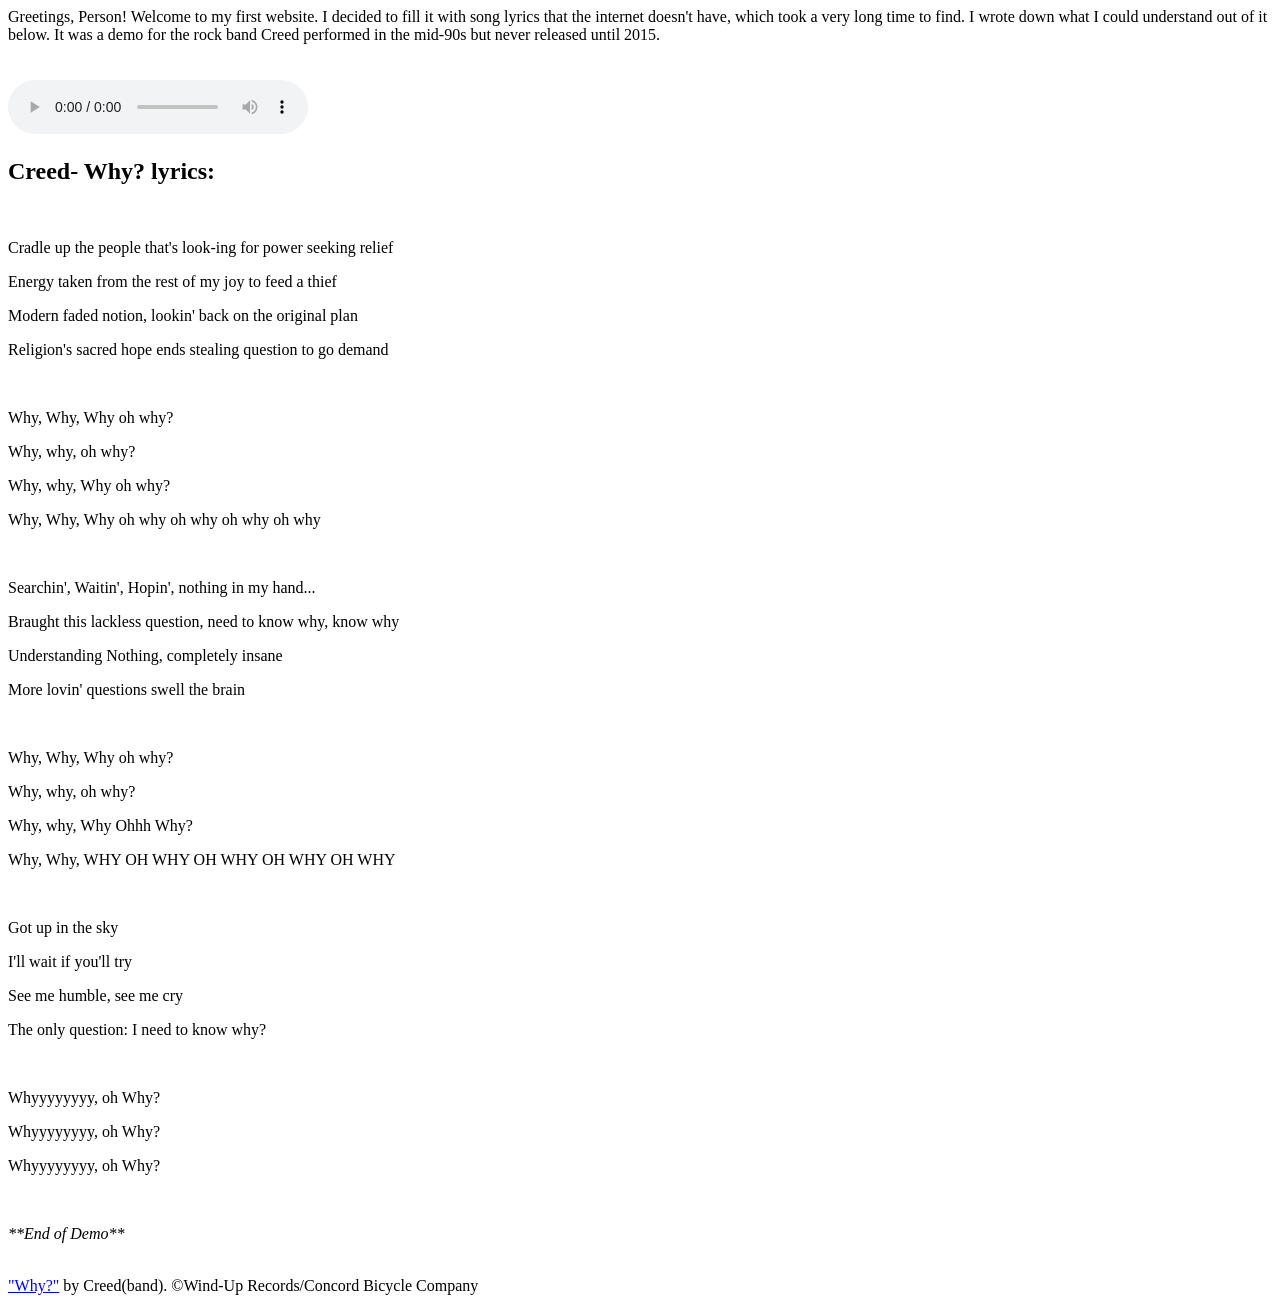
==== index.html @ 026fe8aa "Update index.html" ====
<!DOCTYPE html>
<html lang="en-US">
<head>
  <meta charset="UTF-8">
  <title>Why? -Creed Lyrics</title>
  <link rel="stylesheet" href="FireCalebFox.github.io/styleFile.css">
</head>
    <body>
      <div id="intro-top">
        <span id="firsttext">Greetings, Person!</span>
        Welcome to my first website. I decided to fill it with song lyrics that the internet doesn't have, which
          took a very long time to find. I wrote down what I could understand out of it below. It was a demo for the rock band Creed performed in the mid-90s but never released until 2015.
      </div>
      <div id="box">
    <br>
    <br>
      <audio controls>
        <source src="FireCalebFox.github.io/Why.ogg" type="audio/ogg">
        <source src="FireCalebFox.github.io/Why.mp3" type="audio/mpeg">
      </audio>
    <br>
      <h2>Creed- Why? lyrics:</h2>
    <br>
    <p>Cradle up the people that's look-ing for power seeking relief</p>
    <p>Energy taken from the rest of my joy to feed a thief</p>
    <p>Modern faded notion, lookin' back on the original plan</p>
    <p>Religion's sacred hope ends stealing question to go demand</p>
    <br>
    <p>Why, Why, Why oh why?</p>
    <p>Why, why, oh why?</p>
    <p>Why, why, Why oh why?</p>
    <p>Why, Why, Why oh why oh why oh why oh why</p>
    <br>
    <p>Searchin', Waitin', Hopin', nothing in my hand...</p>
    <p>Braught this lackless question, need to know why, know why</p>
    <p>Understanding Nothing, completely insane</p>
    <p>More lovin' questions swell the brain</p>
    <br>
    <p>Why, Why, Why oh why?</p>
    <p>Why, why, oh why?</p>
    <p>Why, why, Why Ohhh Why?</p>
    <p>Why, Why, WHY OH WHY OH WHY OH WHY OH WHY</p>
    <br>
    <p>Got up in the sky</p>
    <p>I'll wait if you'll try</p>
    <p>See me humble, see me cry</p>
    <p>The only question: I need to know why?</p>
    <br>
    <p>Whyyyyyyyy, oh Why?</p>
    <p>Whyyyyyyyy, oh Why?</p>
    <p>Whyyyyyyyy, oh Why?</p>
    <br>
    <p><i>**End of Demo**</i></p>
      <br>
      </div>
 <div id="footer">
   <a href="https://youtu.be/06GAfrD2Oww" target="_blank">"Why?"</a> by Creed(band). 
   &copy;Wind-Up Records/Concord Bicycle Company
 </div>
    </body>
</html>
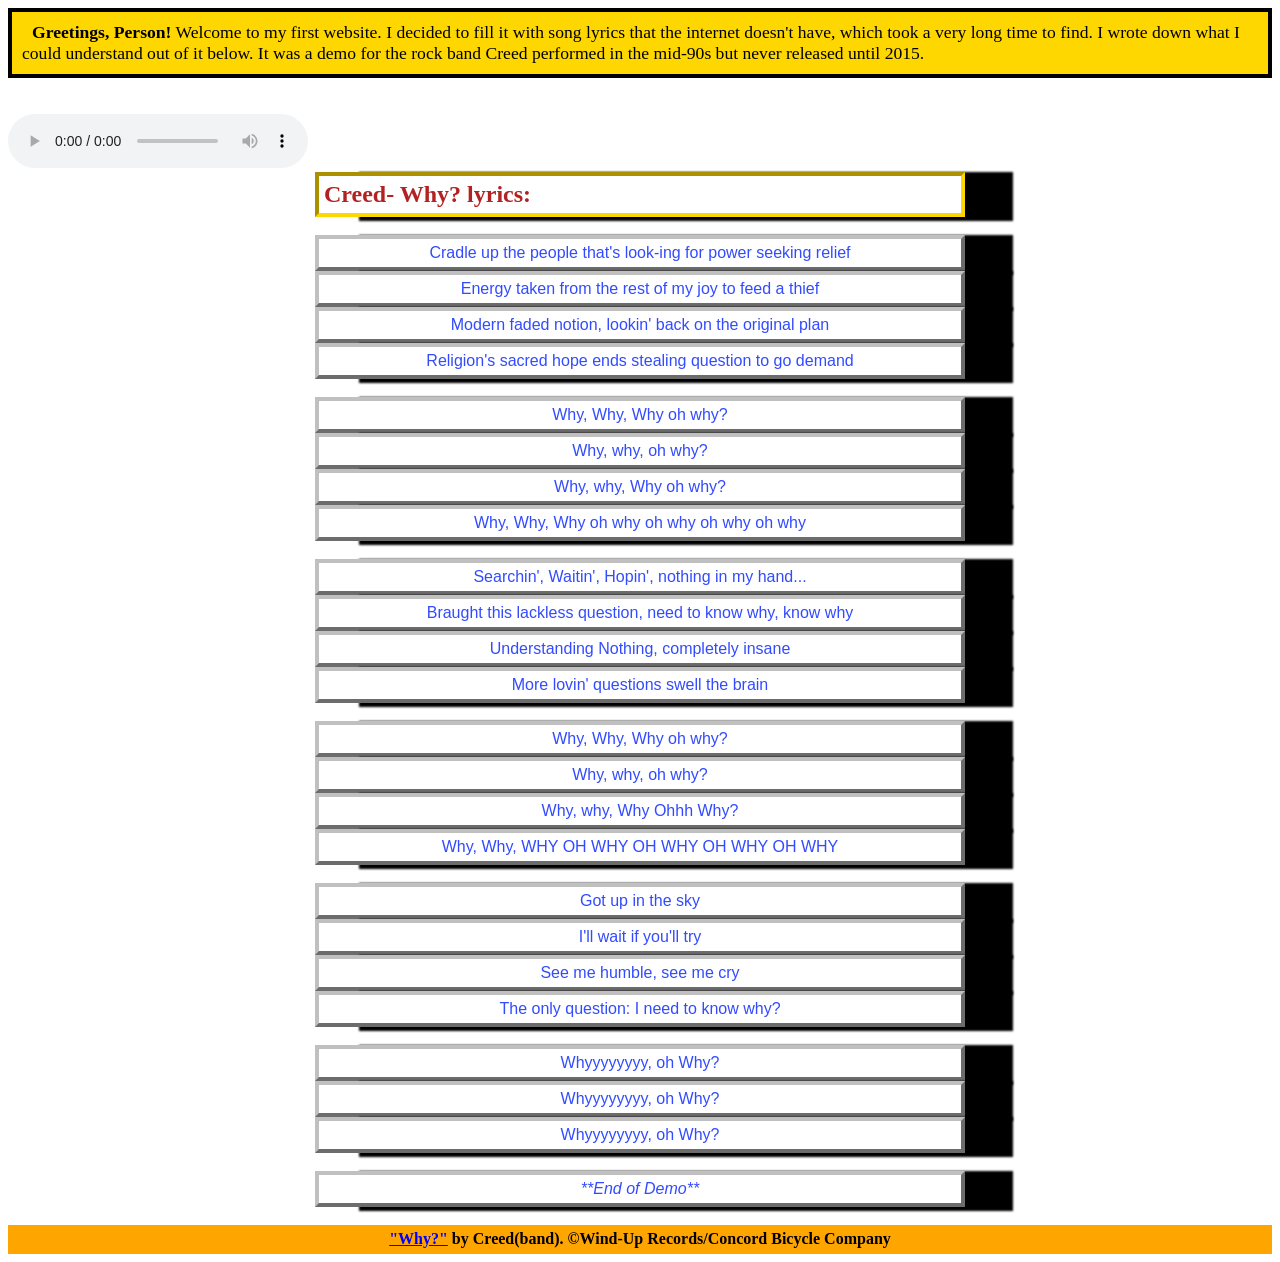
==== commit 1baa1f49: "Update index.html" ====
--- a/index.html
+++ b/index.html
@@ -3,7 +3,7 @@
 <head>
   <meta charset="UTF-8">
   <title>Why? -Creed Lyrics</title>
-  <link rel="stylesheet" href="FireCalebFox.github.io/styleFile.css">
+  <link rel="stylesheet" href="styleFile.css">
 </head>
     <body>
       <div id="intro-top">
--- a/styleFile.css
+++ b/styleFile.css
@@ -0,0 +1,104 @@
+box { 
+	background-color: blue;
+        
+	border: 75px groove brown;
+        
+	text-align: center;
+        
+	color: white;
+  
+}
+body h2 { 
+	background-color: white;
+	
+	color: firebrick;
+	
+	margin: auto;
+	
+	width: 50%;
+	
+	padding: 5px;
+	
+	border: 4px inset gold;
+}
+#box h2 {
+	box-shadow: 46px 2px 2px 2px black;	
+}
+#box p {
+         
+	font-family: Arial;
+         
+	font-size: 1em;
+         
+	text-align: center;
+	
+	background-color: white;
+	
+	color: rgb(50, 75, 255);
+	
+	width: 50%;
+	
+	padding: 5px;
+	
+	margin: auto;
+	
+	border: 4px outset silver;
+	
+        box-shadow: 46px 2px 2px 2px black;
+}
+#intro-top {
+	border: 4px solid black;
+	background-color: gold;
+	font-size: 1.1em;
+	color: black;
+	padding: 10px;
+	
+}
+#firsttext {
+	font-weight: bold;
+	font-size: 1.2em
+	color: blue;
+	padding-left: 10px;
+}
+#footer {
+        display: inline-block;
+	
+	text-align: center;
+          
+	font-size: 16px;
+          
+	color: black;
+	
+	font-weight: bold;
+          
+	background-color: orange;
+          
+	height: 5%;
+          
+	font-family: Proxima Sans Nova;
+          
+	width: 100%;
+          
+	position: relative;
+          
+	line-height: 1.8;
+}
+#footer a:link {
+	color: blue;	
+}
+#footer a:hover {
+	color: red;
+	text-decoration: none;
+	font-weight: bold;
+}
+#footer a:active {
+	color: orange;	
+}
+#footer a:visited {
+	color: purple;
+	text-decoration: underline;
+}
+#footer a:focus {
+	color: aqua;
+	text-decoration: none;
+}
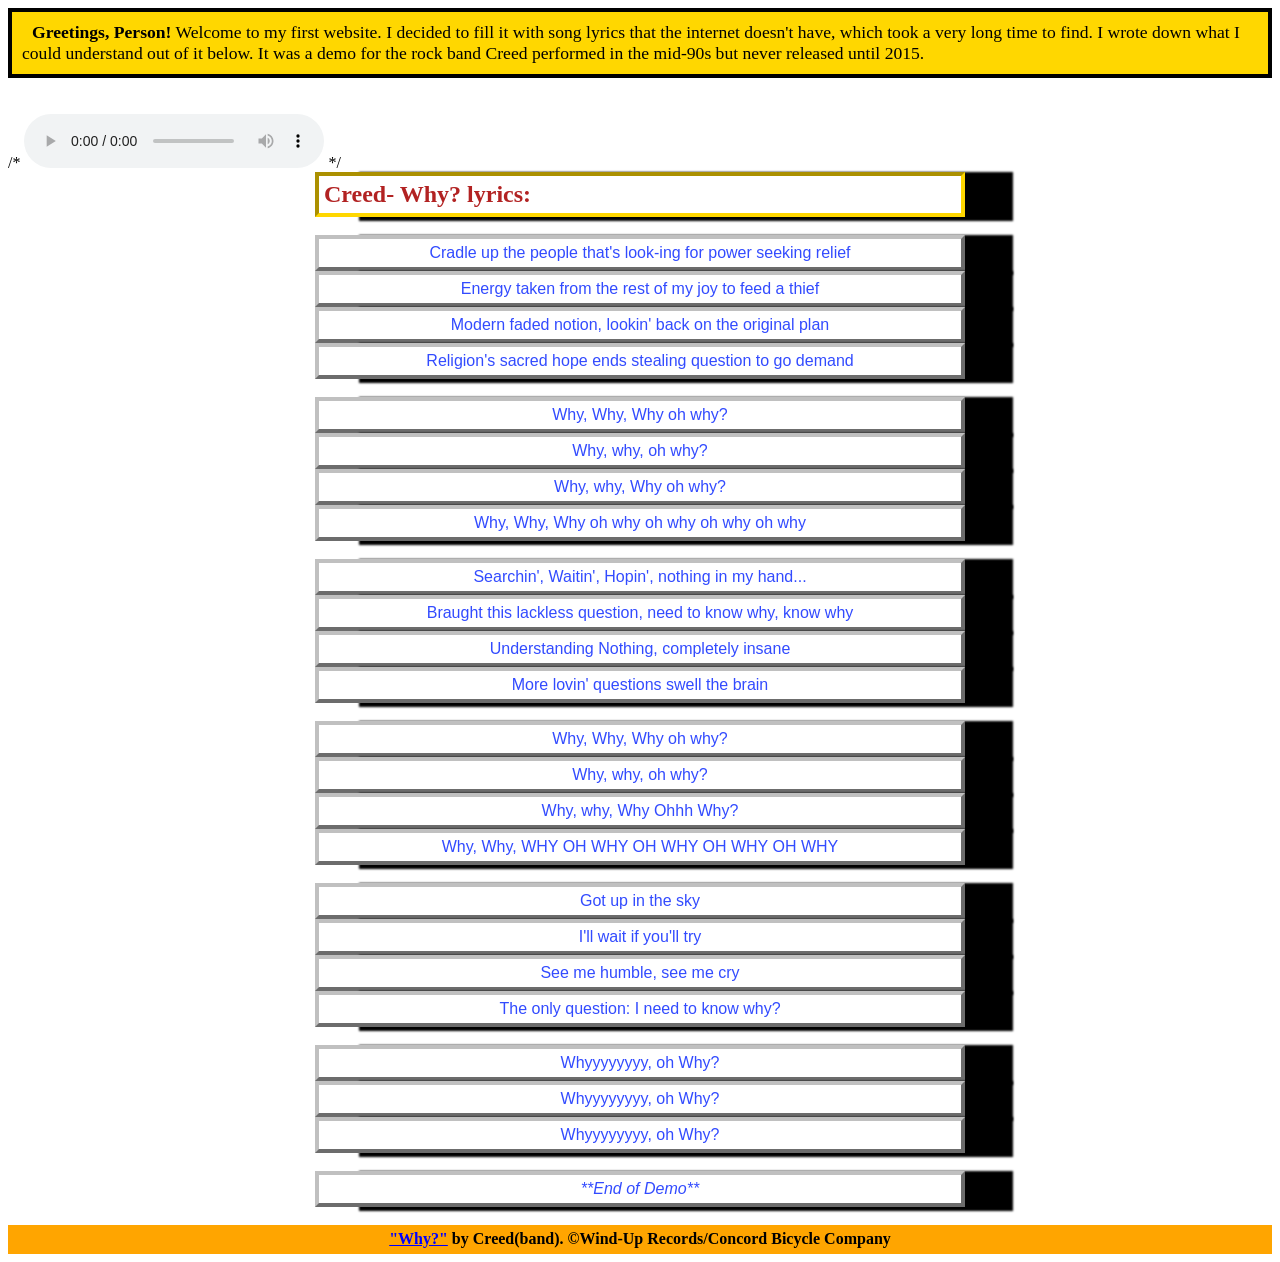
==== commit 25936dee: "Update index.html" ====
--- a/index.html
+++ b/index.html
@@ -14,10 +14,12 @@
       <div id="box">
     <br>
     <br>
+      /*
       <audio controls>
-        <source src="FireCalebFox.github.io/Why.ogg" type="audio/ogg">
-        <source src="FireCalebFox.github.io/Why.mp3" type="audio/mpeg">
+        <source src="FireCalebFox.github.io/whyy.ogg" type="audio/ogg">
+        <source src="FireCalebFox.github.io/whyy.mp3" type="audio/mpeg">
       </audio>
+        */
     <br>
       <h2>Creed- Why? lyrics:</h2>
     <br>
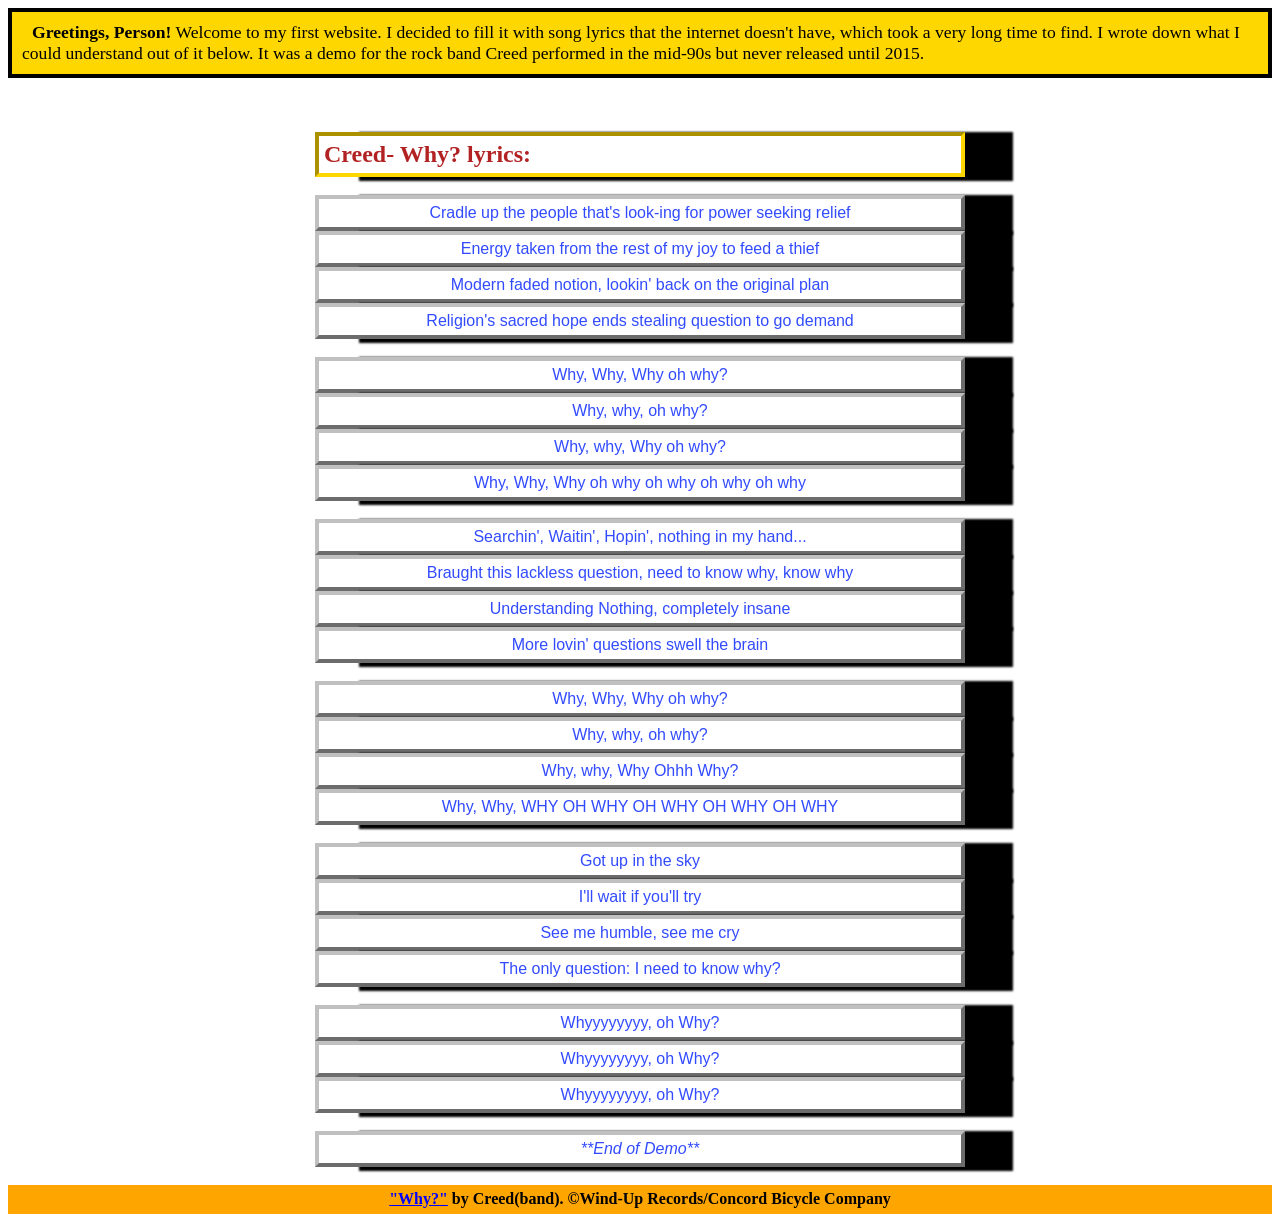
==== commit c07d71c8: "Update index.html" ====
--- a/index.html
+++ b/index.html
@@ -14,12 +14,12 @@
       <div id="box">
     <br>
     <br>
-      /*
+      <!--
       <audio controls>
         <source src="FireCalebFox.github.io/whyy.ogg" type="audio/ogg">
         <source src="FireCalebFox.github.io/whyy.mp3" type="audio/mpeg">
       </audio>
-        */
+        -->
     <br>
       <h2>Creed- Why? lyrics:</h2>
     <br>
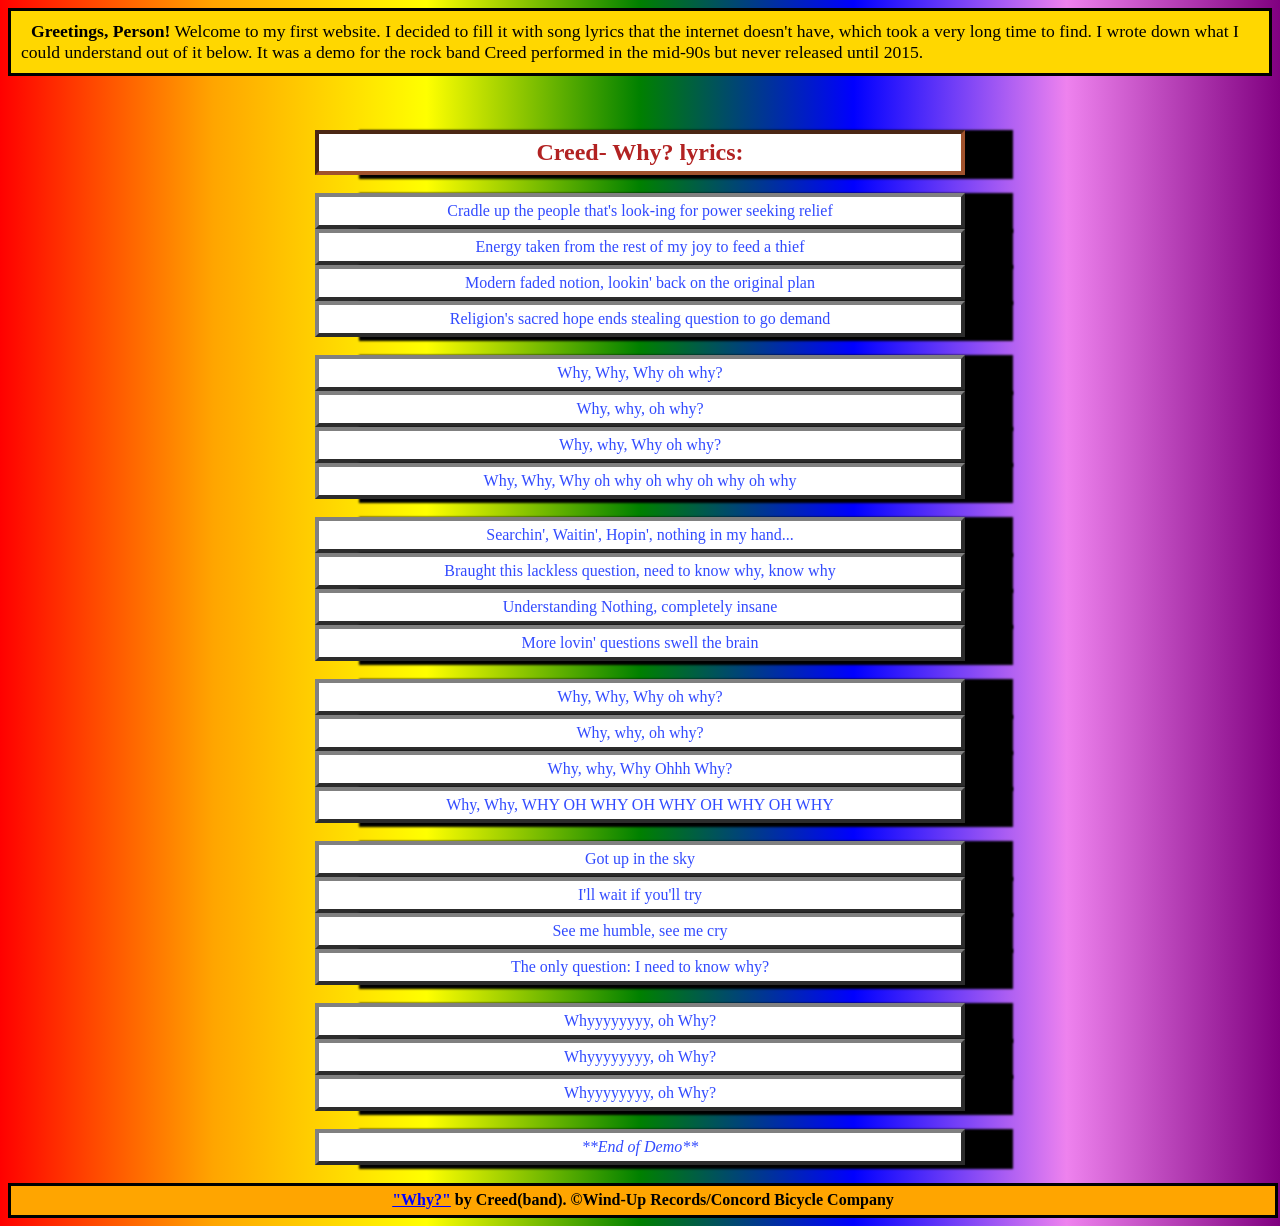
==== commit 0d673d61: "Update index.html" ====
--- a/index.html
+++ b/index.html
@@ -2,6 +2,7 @@
 <html lang="en-US">
 <head>
   <meta charset="UTF-8">
+  <meta name="viewport" content="width=device-width, initial-scale=1">
   <title>Why? -Creed Lyrics</title>
   <link rel="stylesheet" href="styleFile.css">
 </head>
--- a/styleFile.css
+++ b/styleFile.css
@@ -1,3 +1,6 @@
+body {
+	background-image: linear-gradient(to right, red, orange, yellow, green, blue, violet, purple);
+}
 box { 
 	background-color: blue;
         
@@ -19,14 +22,15 @@
 	
 	padding: 5px;
 	
-	border: 4px inset gold;
+	border: 4px inset sienna;
 }
 #box h2 {
-	box-shadow: 46px 2px 2px 2px black;	
+	box-shadow: 46px 2px 2px 2px black;
+	text-align: center;
 }
 #box p {
          
-	font-family: Arial;
+	font-family: Cambria;
          
 	font-size: 1em;
          
@@ -42,23 +46,23 @@
 	
 	margin: auto;
 	
-	border: 4px outset silver;
+	border: 4px outset gray;
 	
         box-shadow: 46px 2px 2px 2px black;
 }
 #intro-top {
-	border: 4px solid black;
+	border: 3px solid black;
 	background-color: gold;
 	font-size: 1.1em;
 	color: black;
 	padding: 10px;
-	
 }
 #firsttext {
 	font-weight: bold;
 	font-size: 1.2em
 	color: blue;
 	padding-left: 10px;
+	text-align: center;
 }
 #footer {
         display: inline-block;
@@ -82,6 +86,8 @@
 	position: relative;
           
 	line-height: 1.8;
+	
+	border: 3px solid black;
 }
 #footer a:link {
 	color: blue;	
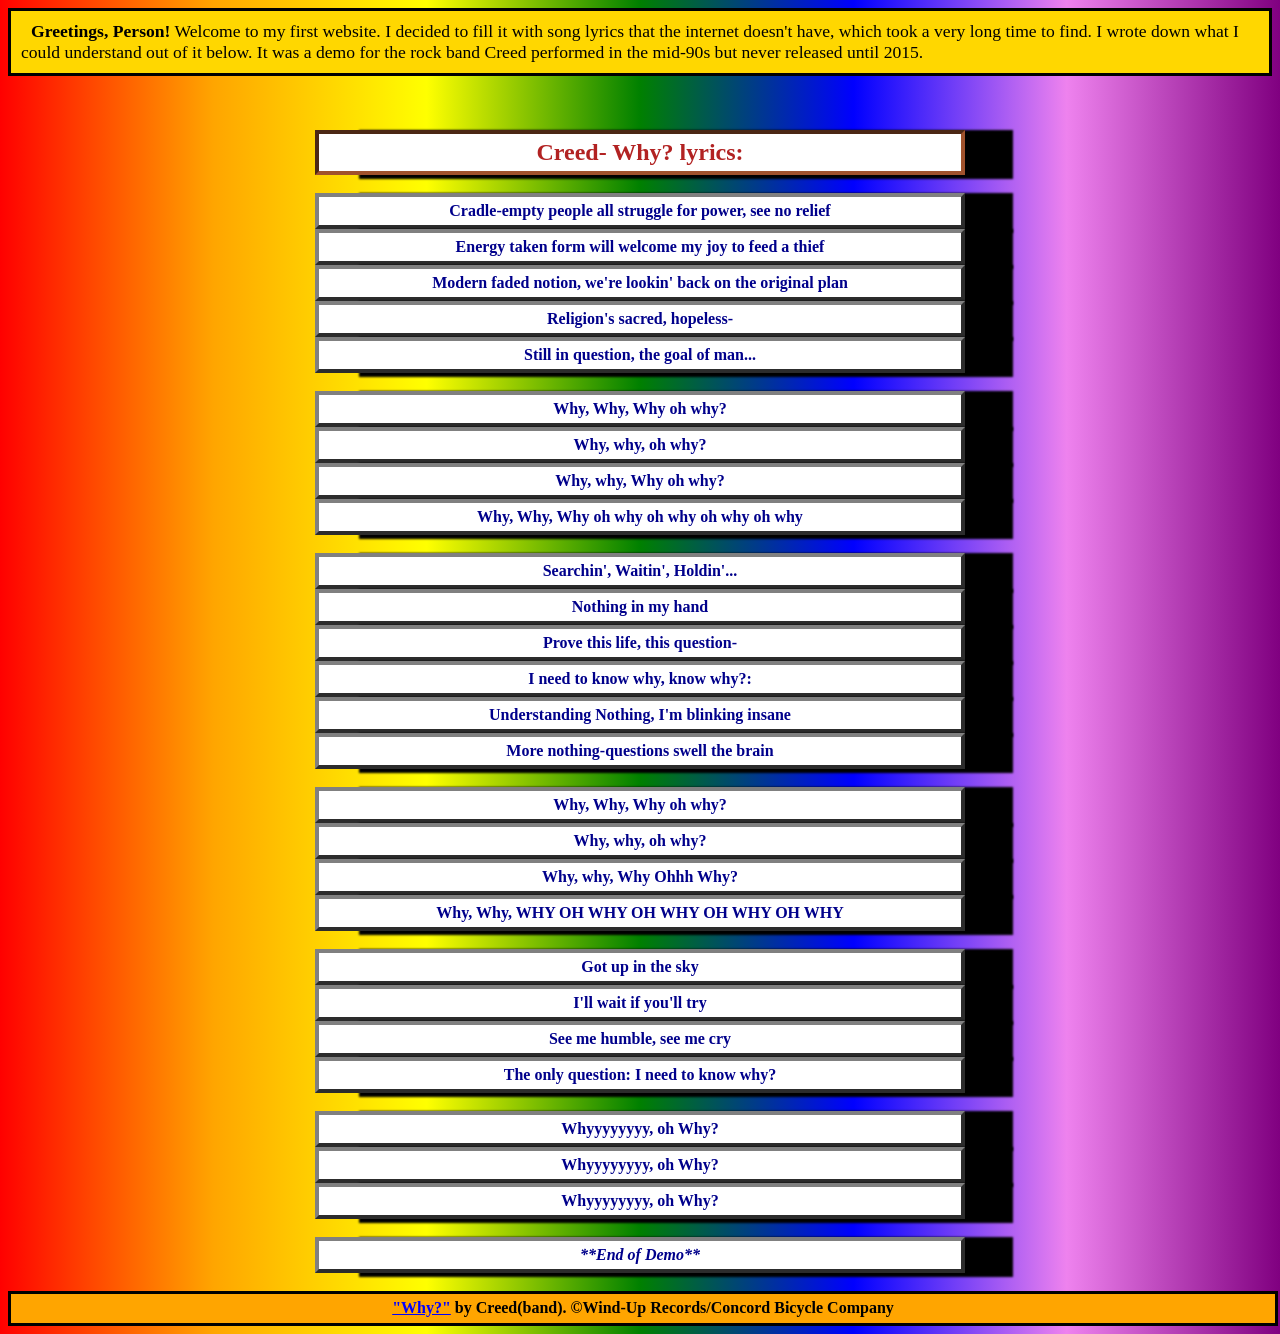
==== commit a3d0da9a: "Updated Lyrics index.html Made them more accurate to the sound." ====
--- a/index.html
+++ b/index.html
@@ -24,20 +24,23 @@
     <br>
       <h2>Creed- Why? lyrics:</h2>
     <br>
-    <p>Cradle up the people that's look-ing for power seeking relief</p>
-    <p>Energy taken from the rest of my joy to feed a thief</p>
-    <p>Modern faded notion, lookin' back on the original plan</p>
-    <p>Religion's sacred hope ends stealing question to go demand</p>
+    <p>Cradle-empty people all struggle for power, see no relief</p>
+    <p>Energy taken form will welcome my joy to feed a thief</p>
+    <p>Modern faded notion, we're lookin' back on the original plan</p>
+    <p>Religion's sacred, hopeless-</p>
+    <p>Still in question, the goal of man...</p>
     <br>
     <p>Why, Why, Why oh why?</p>
     <p>Why, why, oh why?</p>
     <p>Why, why, Why oh why?</p>
     <p>Why, Why, Why oh why oh why oh why oh why</p>
     <br>
-    <p>Searchin', Waitin', Hopin', nothing in my hand...</p>
-    <p>Braught this lackless question, need to know why, know why</p>
-    <p>Understanding Nothing, completely insane</p>
-    <p>More lovin' questions swell the brain</p>
+    <p>Searchin', Waitin', Holdin'...</p>
+    <p>Nothing in my hand</p>
+    <p>Prove this life, this question-</p>
+    <p>I need to know why, know why?:</p>
+    <p>Understanding Nothing, I'm blinking insane</p>
+    <p>More nothing-questions swell the brain</p>
     <br>
     <p>Why, Why, Why oh why?</p>
     <p>Why, why, oh why?</p>
--- a/styleFile.css
+++ b/styleFile.css
@@ -38,7 +38,7 @@
 	
 	background-color: white;
 	
-	color: rgb(50, 75, 255);
+	color: #00008B;
 	
 	width: 50%;
 	
@@ -49,6 +49,8 @@
 	border: 4px outset gray;
 	
         box-shadow: 46px 2px 2px 2px black;
+
+	font-weight: bold;
 }
 #intro-top {
 	border: 3px solid black;
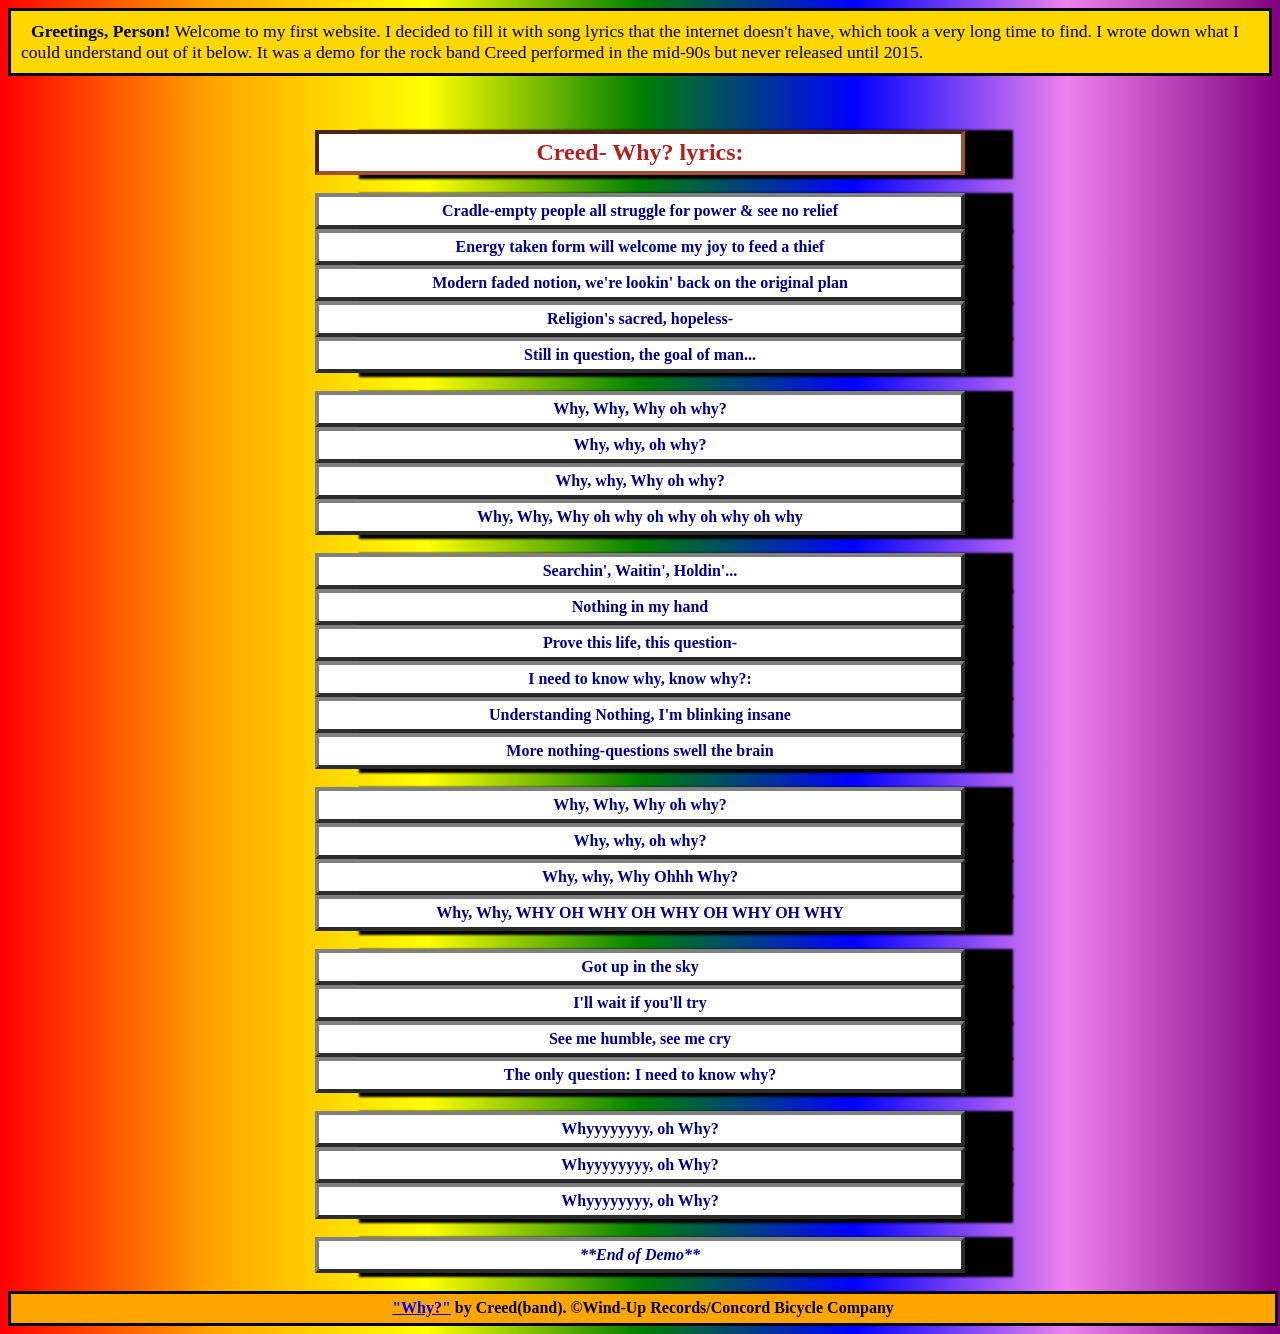
==== commit f195e5e1: "Update index.html" ====
--- a/index.html
+++ b/index.html
@@ -24,7 +24,7 @@
     <br>
       <h2>Creed- Why? lyrics:</h2>
     <br>
-    <p>Cradle-empty people all struggle for power, see no relief</p>
+    <p>Cradle-empty people all struggle for power & see no relief</p>
     <p>Energy taken form will welcome my joy to feed a thief</p>
     <p>Modern faded notion, we're lookin' back on the original plan</p>
     <p>Religion's sacred, hopeless-</p>
